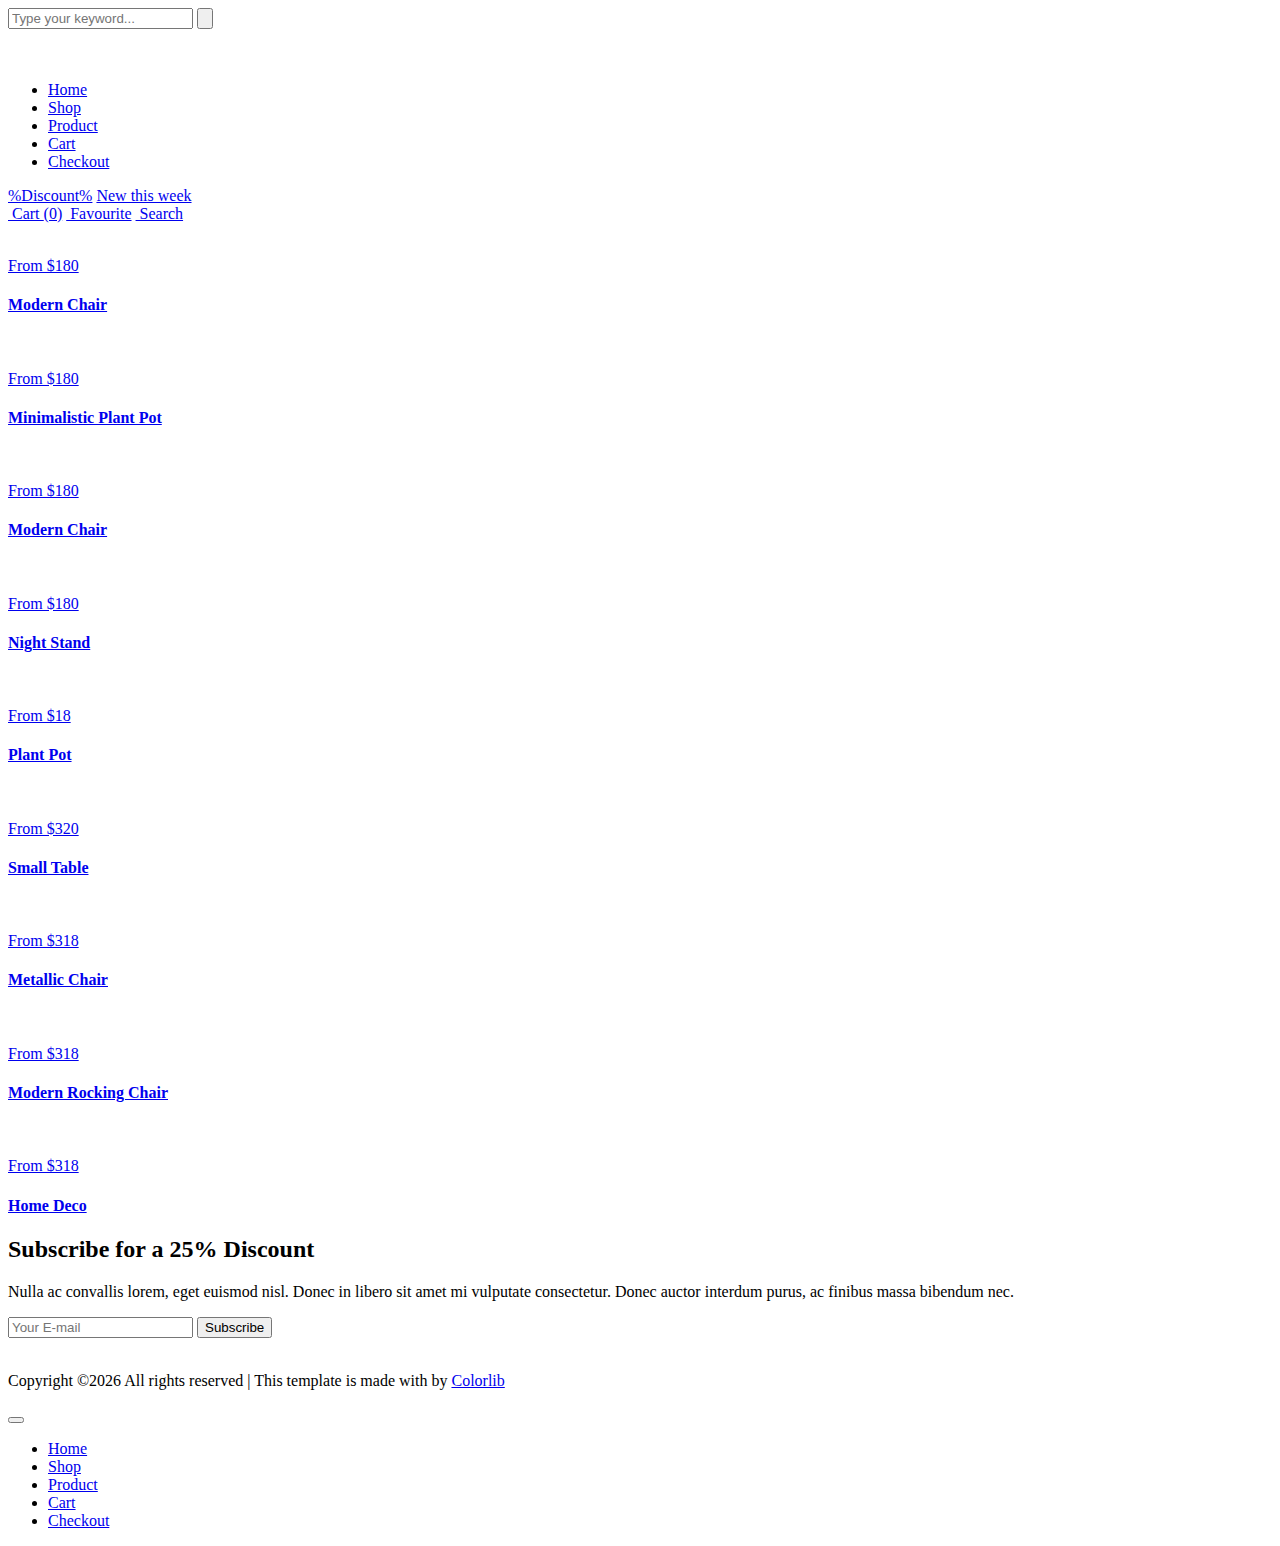
==== src/main/resources/templates/index.html @ cd6860de "added product and category entity" ====
<!DOCTYPE html>
<html lang="en">

<head>
    <meta charset="UTF-8">
    <meta name="description" content="">
    <meta http-equiv="X-UA-Compatible" content="IE=edge">
    <meta name="viewport" content="width=device-width, initial-scale=1, shrink-to-fit=no">
    <!-- The above 4 meta tags *must* come first in the head; any other head content must come *after* these tags -->

    <!-- Title  -->
    <title>Продажа мебели из ротанга | Главная</title>

    <!-- Favicon  -->
    <link rel="icon" href="img/core-img/favicon.ico">

    <!-- Core Style CSS -->
    <link rel="stylesheet" href="css/core-style.css">
    <link rel="stylesheet" href="style.css">

</head>

<body>
    <!-- Search Wrapper Area Start -->
    <div class="search-wrapper section-padding-100">
        <div class="search-close">
            <i class="fa fa-close" aria-hidden="true"></i>
        </div>
        <div class="container">
            <div class="row">
                <div class="col-12">
                    <div class="search-content">
                        <form action="#" method="get">
                            <input type="search" name="search" id="search" placeholder="Type your keyword...">
                            <button type="submit"><img src="img/core-img/search.png" alt=""></button>
                        </form>
                    </div>
                </div>
            </div>
        </div>
    </div>
    <!-- Search Wrapper Area End -->

    <!-- ##### Main Content Wrapper Start ##### -->
    <div class="main-content-wrapper d-flex clearfix">

        <!-- Mobile Nav (max width 767px)-->
        <div class="mobile-nav">
            <!-- Navbar Brand -->
            <div class="amado-navbar-brand">
                <a href="index"><img src="img/core-img/logo.png" alt=""></a>
            </div>
            <!-- Navbar Toggler -->
            <div class="amado-navbar-toggler">
                <span></span><span></span><span></span>
            </div>
        </div>

        <!-- Header Area Start -->
        <header class="header-area clearfix">
            <!-- Close Icon -->
            <div class="nav-close">
                <i class="fa fa-close" aria-hidden="true"></i>
            </div>
            <!-- Logo -->
            <div class="logo">
                <a href="index"><img src="img/core-img/logo.png" alt=""></a>
            </div>
            <!-- Amado Nav -->
            <nav class="amado-nav">
                <ul>
                    <li class="active"><a href="index">Home</a></li>
                    <li><a href="shop">Shop</a></li>
                    <li><a href="product-details">Product</a></li>
                    <li><a href="cart">Cart</a></li>
                    <li><a href="checkout">Checkout</a></li>
                </ul>
            </nav>
            <!-- Button Group -->
            <div class="amado-btn-group mt-30 mb-100">
                <a href="#" class="btn amado-btn mb-15">%Discount%</a>
                <a href="#" class="btn amado-btn active">New this week</a>
            </div>
            <!-- Cart Menu -->
            <div class="cart-fav-search mb-100">
                <a href="cart" class="cart-nav"><img src="img/core-img/cart.png" alt=""> Cart <span>(0)</span></a>
                <a href="#" class="fav-nav"><img src="img/core-img/favorites.png" alt=""> Favourite</a>
                <a href="#" class="search-nav"><img src="img/core-img/search.png" alt=""> Search</a>
            </div>
            <!-- Social Button -->
            <div class="social-info d-flex justify-content-between">
                <a href="#"><i class="fa fa-pinterest" aria-hidden="true"></i></a>
                <a href="#"><i class="fa fa-instagram" aria-hidden="true"></i></a>
                <a href="#"><i class="fa fa-facebook" aria-hidden="true"></i></a>
                <a href="#"><i class="fa fa-twitter" aria-hidden="true"></i></a>
            </div>
        </header>
        <!-- Header Area End -->

        <!-- Product Catagories Area Start -->
        <div class="products-catagories-area clearfix">
            <div class="amado-pro-catagory clearfix">

                <!-- Single Catagory -->
                <div class="single-products-catagory clearfix">
                    <a href="shop">
                        <img src="img/bg-img/1.jpg" alt="">
                        <!-- Hover Content -->
                        <div class="hover-content">
                            <div class="line"></div>
                            <p>From $180</p>
                            <h4>Modern Chair</h4>
                        </div>
                    </a>
                </div>

                <!-- Single Catagory -->
                <div class="single-products-catagory clearfix">
                    <a href="shop">
                        <img src="img/bg-img/2.jpg" alt="">
                        <!-- Hover Content -->
                        <div class="hover-content">
                            <div class="line"></div>
                            <p>From $180</p>
                            <h4>Minimalistic Plant Pot</h4>
                        </div>
                    </a>
                </div>

                <!-- Single Catagory -->
                <div class="single-products-catagory clearfix">
                    <a href="shop">
                        <img src="img/bg-img/3.jpg" alt="">
                        <!-- Hover Content -->
                        <div class="hover-content">
                            <div class="line"></div>
                            <p>From $180</p>
                            <h4>Modern Chair</h4>
                        </div>
                    </a>
                </div>

                <!-- Single Catagory -->
                <div class="single-products-catagory clearfix">
                    <a href="shop">
                        <img src="img/bg-img/4.jpg" alt="">
                        <!-- Hover Content -->
                        <div class="hover-content">
                            <div class="line"></div>
                            <p>From $180</p>
                            <h4>Night Stand</h4>
                        </div>
                    </a>
                </div>

                <!-- Single Catagory -->
                <div class="single-products-catagory clearfix">
                    <a href="shop">
                        <img src="img/bg-img/5.jpg" alt="">
                        <!-- Hover Content -->
                        <div class="hover-content">
                            <div class="line"></div>
                            <p>From $18</p>
                            <h4>Plant Pot</h4>
                        </div>
                    </a>
                </div>

                <!-- Single Catagory -->
                <div class="single-products-catagory clearfix">
                    <a href="shop">
                        <img src="img/bg-img/6.jpg" alt="">
                        <!-- Hover Content -->
                        <div class="hover-content">
                            <div class="line"></div>
                            <p>From $320</p>
                            <h4>Small Table</h4>
                        </div>
                    </a>
                </div>

                <!-- Single Catagory -->
                <div class="single-products-catagory clearfix">
                    <a href="shop">
                        <img src="img/bg-img/7.jpg" alt="">
                        <!-- Hover Content -->
                        <div class="hover-content">
                            <div class="line"></div>
                            <p>From $318</p>
                            <h4>Metallic Chair</h4>
                        </div>
                    </a>
                </div>

                <!-- Single Catagory -->
                <div class="single-products-catagory clearfix">
                    <a href="shop">
                        <img src="img/bg-img/8.jpg" alt="">
                        <!-- Hover Content -->
                        <div class="hover-content">
                            <div class="line"></div>
                            <p>From $318</p>
                            <h4>Modern Rocking Chair</h4>
                        </div>
                    </a>
                </div>

                <!-- Single Catagory -->
                <div class="single-products-catagory clearfix">
                    <a href="shop">
                        <img src="img/bg-img/9.jpg" alt="">
                        <!-- Hover Content -->
                        <div class="hover-content">
                            <div class="line"></div>
                            <p>From $318</p>
                            <h4>Home Deco</h4>
                        </div>
                    </a>
                </div>
            </div>
        </div>
        <!-- Product Catagories Area End -->
    </div>
    <!-- ##### Main Content Wrapper End ##### -->

    <!-- ##### Newsletter Area Start ##### -->
    <section class="newsletter-area section-padding-100-0">
        <div class="container">
            <div class="row align-items-center">
                <!-- Newsletter Text -->
                <div class="col-12 col-lg-6 col-xl-7">
                    <div class="newsletter-text mb-100">
                        <h2>Subscribe for a <span>25% Discount</span></h2>
                        <p>Nulla ac convallis lorem, eget euismod nisl. Donec in libero sit amet mi vulputate consectetur. Donec auctor interdum purus, ac finibus massa bibendum nec.</p>
                    </div>
                </div>
                <!-- Newsletter Form -->
                <div class="col-12 col-lg-6 col-xl-5">
                    <div class="newsletter-form mb-100">
                        <form action="#" method="post">
                            <input type="email" name="email" class="nl-email" placeholder="Your E-mail">
                            <input type="submit" value="Subscribe">
                        </form>
                    </div>
                </div>
            </div>
        </div>
    </section>
    <!-- ##### Newsletter Area End ##### -->

    <!-- ##### Footer Area Start ##### -->
    <footer class="footer_area clearfix">
        <div class="container">
            <div class="row align-items-center">
                <!-- Single Widget Area -->
                <div class="col-12 col-lg-4">
                    <div class="single_widget_area">
                        <!-- Logo -->
                        <div class="footer-logo mr-50">
                            <a href="index"><img src="img/core-img/logo2.png" alt=""></a>
                        </div>
                        <!-- Copywrite Text -->
                        <p class="copywrite"><!-- Link back to Colorlib can't be removed. Template is licensed under CC BY 3.0. -->
Copyright &copy;<script>document.write(new Date().getFullYear());</script> All rights reserved | This template is made with <i class="fa fa-heart-o" aria-hidden="true"></i> by <a href="https://colorlib.com" target="_blank">Colorlib</a>
<!-- Link back to Colorlib can't be removed. Template is licensed under CC BY 3.0. --></p>
                    </div>
                </div>
                <!-- Single Widget Area -->
                <div class="col-12 col-lg-8">
                    <div class="single_widget_area">
                        <!-- Footer Menu -->
                        <div class="footer_menu">
                            <nav class="navbar navbar-expand-lg justify-content-end">
                                <button class="navbar-toggler" type="button" data-toggle="collapse" data-target="#footerNavContent" aria-controls="footerNavContent" aria-expanded="false" aria-label="Toggle navigation"><i class="fa fa-bars"></i></button>
                                <div class="collapse navbar-collapse" id="footerNavContent">
                                    <ul class="navbar-nav ml-auto">
                                        <li class="nav-item active">
                                            <a class="nav-link" href="index">Home</a>
                                        </li>
                                        <li class="nav-item">
                                            <a class="nav-link" href="shop">Shop</a>
                                        </li>
                                        <li class="nav-item">
                                            <a class="nav-link" href="product-details">Product</a>
                                        </li>
                                        <li class="nav-item">
                                            <a class="nav-link" href="cart">Cart</a>
                                        </li>
                                        <li class="nav-item">
                                            <a class="nav-link" href="checkout">Checkout</a>
                                        </li>
                                    </ul>
                                </div>
                            </nav>
                        </div>
                    </div>
                </div>
            </div>
        </div>
    </footer>
    <!-- ##### Footer Area End ##### -->

    <!-- ##### jQuery (Necessary for All JavaScript Plugins) ##### -->
    <script src="js/jquery/jquery-2.2.4.min.js"></script>
    <!-- Popper js -->
    <script src="js/popper.min.js"></script>
    <!-- Bootstrap js -->
    <script src="js/bootstrap.min.js"></script>
    <!-- Plugins js -->
    <script src="js/plugins.js"></script>
    <!-- Active js -->
    <script src="js/active.js"></script>

</body>

</html>
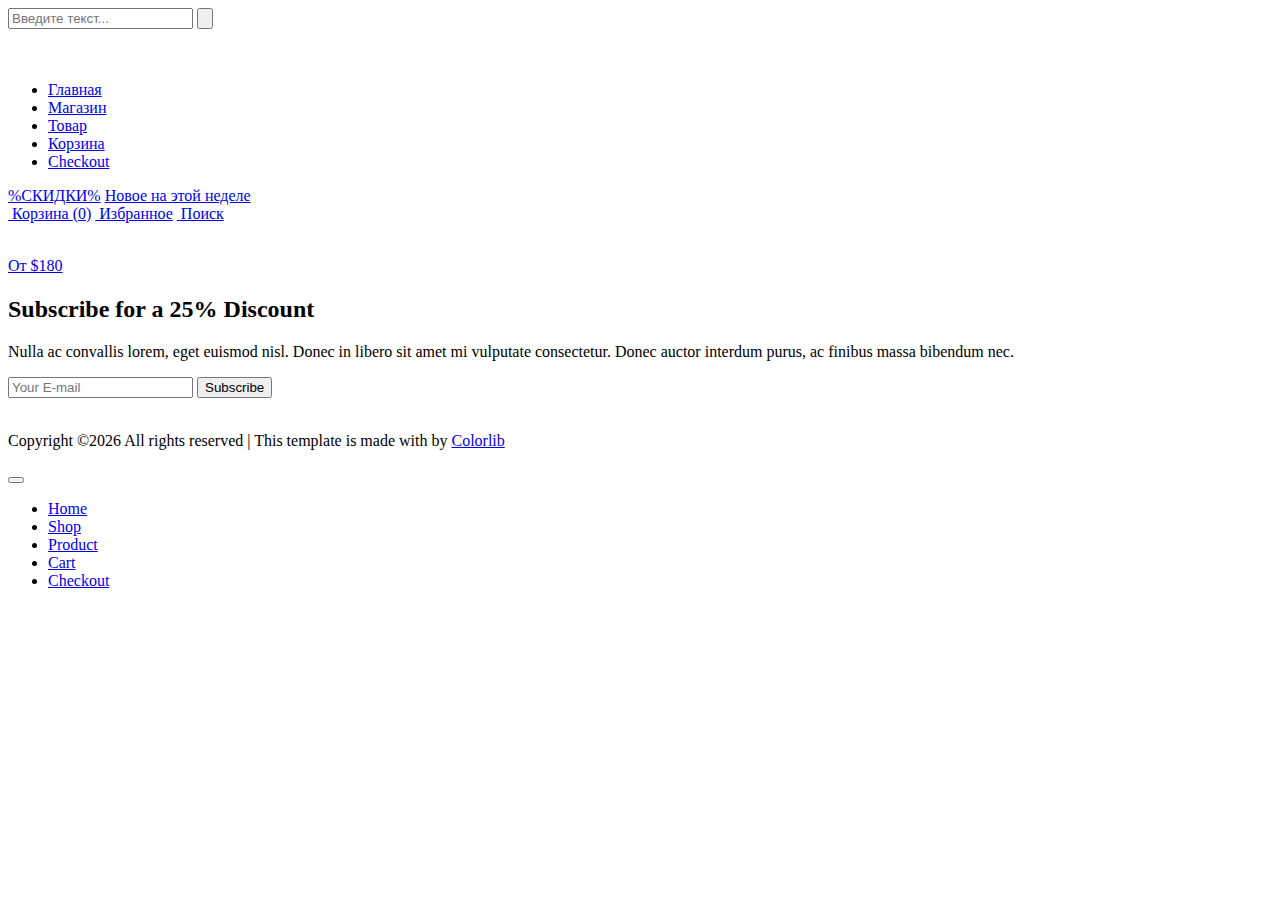
==== commit 3cb8c8a4: "update index page" ====
--- a/src/main/resources/templates/index.html
+++ b/src/main/resources/templates/index.html
@@ -1,5 +1,5 @@
 <!DOCTYPE html>
-<html lang="en">
+<html lang="ru" xmlns:th="http://www.thymeleaf.org">
 
 <head>
     <meta charset="UTF-8">
@@ -21,295 +21,202 @@
 </head>
 
 <body>
-    <!-- Search Wrapper Area Start -->
-    <div class="search-wrapper section-padding-100">
-        <div class="search-close">
+<!-- Search Wrapper Area Start -->
+<div class="search-wrapper section-padding-100">
+    <div class="search-close">
+        <i class="fa fa-close" aria-hidden="true"></i>
+    </div>
+    <div class="container">
+        <div class="row">
+            <div class="col-12">
+                <div class="search-content">
+                    <form action="#" method="get">
+                        <input type="search" name="search" id="search" placeholder="Введите текст...">
+                        <button type="submit"><img src="img/core-img/search.png" alt=""></button>
+                    </form>
+                </div>
+            </div>
+        </div>
+    </div>
+</div>
+<!-- Search Wrapper Area End -->
+
+<!-- ##### Main Content Wrapper Start ##### -->
+<div class="main-content-wrapper d-flex clearfix">
+
+    <!-- Mobile Nav (max width 767px)-->
+    <div class="mobile-nav">
+        <!-- Navbar Brand -->
+        <div class="amado-navbar-brand">
+            <a href="index"><img src="img/core-img/logo.png" alt=""></a>
+        </div>
+        <!-- Navbar Toggler -->
+        <div class="amado-navbar-toggler">
+            <span></span><span></span><span></span>
+        </div>
+    </div>
+
+    <!-- Header Area Start -->
+    <header class="header-area clearfix">
+        <!-- Close Icon -->
+        <div class="nav-close">
             <i class="fa fa-close" aria-hidden="true"></i>
         </div>
-        <div class="container">
-            <div class="row">
-                <div class="col-12">
-                    <div class="search-content">
-                        <form action="#" method="get">
-                            <input type="search" name="search" id="search" placeholder="Type your keyword...">
-                            <button type="submit"><img src="img/core-img/search.png" alt=""></button>
-                        </form>
-                    </div>
-                </div>
-            </div>
-        </div>
-    </div>
-    <!-- Search Wrapper Area End -->
-
-    <!-- ##### Main Content Wrapper Start ##### -->
-    <div class="main-content-wrapper d-flex clearfix">
-
-        <!-- Mobile Nav (max width 767px)-->
-        <div class="mobile-nav">
-            <!-- Navbar Brand -->
-            <div class="amado-navbar-brand">
-                <a href="index"><img src="img/core-img/logo.png" alt=""></a>
-            </div>
-            <!-- Navbar Toggler -->
-            <div class="amado-navbar-toggler">
-                <span></span><span></span><span></span>
-            </div>
-        </div>
-
-        <!-- Header Area Start -->
-        <header class="header-area clearfix">
-            <!-- Close Icon -->
-            <div class="nav-close">
-                <i class="fa fa-close" aria-hidden="true"></i>
-            </div>
-            <!-- Logo -->
-            <div class="logo">
-                <a href="index"><img src="img/core-img/logo.png" alt=""></a>
-            </div>
-            <!-- Amado Nav -->
-            <nav class="amado-nav">
-                <ul>
-                    <li class="active"><a href="index">Home</a></li>
-                    <li><a href="shop">Shop</a></li>
-                    <li><a href="product-details">Product</a></li>
-                    <li><a href="cart">Cart</a></li>
-                    <li><a href="checkout">Checkout</a></li>
-                </ul>
-            </nav>
-            <!-- Button Group -->
-            <div class="amado-btn-group mt-30 mb-100">
-                <a href="#" class="btn amado-btn mb-15">%Discount%</a>
-                <a href="#" class="btn amado-btn active">New this week</a>
-            </div>
-            <!-- Cart Menu -->
-            <div class="cart-fav-search mb-100">
-                <a href="cart" class="cart-nav"><img src="img/core-img/cart.png" alt=""> Cart <span>(0)</span></a>
-                <a href="#" class="fav-nav"><img src="img/core-img/favorites.png" alt=""> Favourite</a>
-                <a href="#" class="search-nav"><img src="img/core-img/search.png" alt=""> Search</a>
-            </div>
-            <!-- Social Button -->
-            <div class="social-info d-flex justify-content-between">
-                <a href="#"><i class="fa fa-pinterest" aria-hidden="true"></i></a>
-                <a href="#"><i class="fa fa-instagram" aria-hidden="true"></i></a>
-                <a href="#"><i class="fa fa-facebook" aria-hidden="true"></i></a>
-                <a href="#"><i class="fa fa-twitter" aria-hidden="true"></i></a>
-            </div>
-        </header>
-        <!-- Header Area End -->
-
-        <!-- Product Catagories Area Start -->
-        <div class="products-catagories-area clearfix">
-            <div class="amado-pro-catagory clearfix">
-
+        <!-- Logo -->
+        <div class="logo">
+            <a href="index"><img src="img/core-img/logo.png" alt=""></a>
+        </div>
+        <!-- Amado Nav -->
+        <nav class="amado-nav">
+            <ul>
+                <li class="active"><a href="index">Главная</a></li>
+                <li><a href="shop">Магазин</a></li>
+                <li><a href="product-details">Товар</a></li>
+                <li><a href="cart">Корзина</a></li>
+                <li><a href="checkout">Checkout</a></li>
+            </ul>
+        </nav>
+        <!-- Button Group -->
+        <div class="amado-btn-group mt-30 mb-100">
+            <a href="#" class="btn amado-btn mb-15">%СКИДКИ%</a>
+            <a href="#" class="btn amado-btn active">Новое на этой неделе</a>
+        </div>
+        <!-- Cart Menu -->
+        <div class="cart-fav-search mb-100">
+            <a href="cart" class="cart-nav"><img src="img/core-img/cart.png" alt=""> Корзина <span>(0)</span></a>
+            <a href="#" class="fav-nav"><img src="img/core-img/favorites.png" alt=""> Избранное</a>
+            <a href="#" class="search-nav"><img src="img/core-img/search.png" alt=""> Поиск</a>
+        </div>
+        <!-- Social Button -->
+        <div class="social-info d-flex justify-content-between">
+            <a href="#"><i class="fa fa-pinterest" aria-hidden="true"></i></a>
+            <a href="#"><i class="fa fa-instagram" aria-hidden="true"></i></a>
+            <a href="#"><i class="fa fa-facebook" aria-hidden="true"></i></a>
+            <a href="#"><i class="fa fa-twitter" aria-hidden="true"></i></a>
+        </div>
+    </header>
+    <!-- Header Area End -->
+
+    <!-- Product Catagories Area Start -->
+    <div class="products-catagories-area clearfix">
+        <div class="amado-pro-catagory clearfix">
+
+            <div th:each="category : ${categories}">
                 <!-- Single Catagory -->
                 <div class="single-products-catagory clearfix">
                     <a href="shop">
-                        <img src="img/bg-img/1.jpg" alt="">
+                        <img th:src="@{'img/cat-img/' + ${category.image}}" alt="">
                         <!-- Hover Content -->
                         <div class="hover-content">
                             <div class="line"></div>
-                            <p>From $180</p>
-                            <h4>Modern Chair</h4>
+                            <p>От $180</p>
+                            <h4><span th:text="${category.name}"></span></h4>
                         </div>
                     </a>
                 </div>
 
-                <!-- Single Catagory -->
-                <div class="single-products-catagory clearfix">
-                    <a href="shop">
-                        <img src="img/bg-img/2.jpg" alt="">
-                        <!-- Hover Content -->
-                        <div class="hover-content">
-                            <div class="line"></div>
-                            <p>From $180</p>
-                            <h4>Minimalistic Plant Pot</h4>
-                        </div>
-                    </a>
-                </div>
-
-                <!-- Single Catagory -->
-                <div class="single-products-catagory clearfix">
-                    <a href="shop">
-                        <img src="img/bg-img/3.jpg" alt="">
-                        <!-- Hover Content -->
-                        <div class="hover-content">
-                            <div class="line"></div>
-                            <p>From $180</p>
-                            <h4>Modern Chair</h4>
-                        </div>
-                    </a>
-                </div>
-
-                <!-- Single Catagory -->
-                <div class="single-products-catagory clearfix">
-                    <a href="shop">
-                        <img src="img/bg-img/4.jpg" alt="">
-                        <!-- Hover Content -->
-                        <div class="hover-content">
-                            <div class="line"></div>
-                            <p>From $180</p>
-                            <h4>Night Stand</h4>
-                        </div>
-                    </a>
-                </div>
-
-                <!-- Single Catagory -->
-                <div class="single-products-catagory clearfix">
-                    <a href="shop">
-                        <img src="img/bg-img/5.jpg" alt="">
-                        <!-- Hover Content -->
-                        <div class="hover-content">
-                            <div class="line"></div>
-                            <p>From $18</p>
-                            <h4>Plant Pot</h4>
-                        </div>
-                    </a>
-                </div>
-
-                <!-- Single Catagory -->
-                <div class="single-products-catagory clearfix">
-                    <a href="shop">
-                        <img src="img/bg-img/6.jpg" alt="">
-                        <!-- Hover Content -->
-                        <div class="hover-content">
-                            <div class="line"></div>
-                            <p>From $320</p>
-                            <h4>Small Table</h4>
-                        </div>
-                    </a>
-                </div>
-
-                <!-- Single Catagory -->
-                <div class="single-products-catagory clearfix">
-                    <a href="shop">
-                        <img src="img/bg-img/7.jpg" alt="">
-                        <!-- Hover Content -->
-                        <div class="hover-content">
-                            <div class="line"></div>
-                            <p>From $318</p>
-                            <h4>Metallic Chair</h4>
-                        </div>
-                    </a>
-                </div>
-
-                <!-- Single Catagory -->
-                <div class="single-products-catagory clearfix">
-                    <a href="shop">
-                        <img src="img/bg-img/8.jpg" alt="">
-                        <!-- Hover Content -->
-                        <div class="hover-content">
-                            <div class="line"></div>
-                            <p>From $318</p>
-                            <h4>Modern Rocking Chair</h4>
-                        </div>
-                    </a>
-                </div>
-
-                <!-- Single Catagory -->
-                <div class="single-products-catagory clearfix">
-                    <a href="shop">
-                        <img src="img/bg-img/9.jpg" alt="">
-                        <!-- Hover Content -->
-                        <div class="hover-content">
-                            <div class="line"></div>
-                            <p>From $318</p>
-                            <h4>Home Deco</h4>
-                        </div>
-                    </a>
-                </div>
-            </div>
-        </div>
-        <!-- Product Catagories Area End -->
-    </div>
-    <!-- ##### Main Content Wrapper End ##### -->
-
-    <!-- ##### Newsletter Area Start ##### -->
-    <section class="newsletter-area section-padding-100-0">
-        <div class="container">
-            <div class="row align-items-center">
-                <!-- Newsletter Text -->
-                <div class="col-12 col-lg-6 col-xl-7">
-                    <div class="newsletter-text mb-100">
-                        <h2>Subscribe for a <span>25% Discount</span></h2>
-                        <p>Nulla ac convallis lorem, eget euismod nisl. Donec in libero sit amet mi vulputate consectetur. Donec auctor interdum purus, ac finibus massa bibendum nec.</p>
+            </div>
+        </div>
+    </div>
+    <!-- Product Catagories Area End -->
+</div>
+<!-- ##### Main Content Wrapper End ##### -->
+
+<!-- ##### Newsletter Area Start ##### -->
+<section class="newsletter-area section-padding-100-0">
+    <div class="container">
+        <div class="row align-items-center">
+            <!-- Newsletter Text -->
+            <div class="col-12 col-lg-6 col-xl-7">
+                <div class="newsletter-text mb-100">
+                    <h2>Subscribe for a <span>25% Discount</span></h2>
+                    <p>Nulla ac convallis lorem, eget euismod nisl. Donec in libero sit amet mi vulputate consectetur.
+                        Donec auctor interdum purus, ac finibus massa bibendum nec.</p>
+                </div>
+            </div>
+            <!-- Newsletter Form -->
+            <div class="col-12 col-lg-6 col-xl-5">
+                <div class="newsletter-form mb-100">
+                    <form action="#" method="post">
+                        <input type="email" name="email" class="nl-email" placeholder="Your E-mail">
+                        <input type="submit" value="Subscribe">
+                    </form>
+                </div>
+            </div>
+        </div>
+    </div>
+</section>
+<!-- ##### Newsletter Area End ##### -->
+
+<!-- ##### Footer Area Start ##### -->
+<footer class="footer_area clearfix">
+    <div class="container">
+        <div class="row align-items-center">
+            <!-- Single Widget Area -->
+            <div class="col-12 col-lg-4">
+                <div class="single_widget_area">
+                    <!-- Logo -->
+                    <div class="footer-logo mr-50">
+                        <a href="index"><img src="img/core-img/logo2.png" alt=""></a>
                     </div>
-                </div>
-                <!-- Newsletter Form -->
-                <div class="col-12 col-lg-6 col-xl-5">
-                    <div class="newsletter-form mb-100">
-                        <form action="#" method="post">
-                            <input type="email" name="email" class="nl-email" placeholder="Your E-mail">
-                            <input type="submit" value="Subscribe">
-                        </form>
+                    <!-- Copywrite Text -->
+                    <p class="copywrite">
+                        <!-- Link back to Colorlib can't be removed. Template is licensed under CC BY 3.0. -->
+                        Copyright &copy;<script>document.write(new Date().getFullYear());</script>
+                        All rights reserved | This template is made with <i class="fa fa-heart-o"
+                                                                            aria-hidden="true"></i> by <a
+                            href="https://colorlib.com" target="_blank">Colorlib</a>
+                        <!-- Link back to Colorlib can't be removed. Template is licensed under CC BY 3.0. --></p>
+                </div>
+            </div>
+            <!-- Single Widget Area -->
+            <div class="col-12 col-lg-8">
+                <div class="single_widget_area">
+                    <!-- Footer Menu -->
+                    <div class="footer_menu">
+                        <nav class="navbar navbar-expand-lg justify-content-end">
+                            <button class="navbar-toggler" type="button" data-toggle="collapse"
+                                    data-target="#footerNavContent" aria-controls="footerNavContent"
+                                    aria-expanded="false" aria-label="Toggle navigation"><i class="fa fa-bars"></i>
+                            </button>
+                            <div class="collapse navbar-collapse" id="footerNavContent">
+                                <ul class="navbar-nav ml-auto">
+                                    <li class="nav-item active">
+                                        <a class="nav-link" href="index">Home</a>
+                                    </li>
+                                    <li class="nav-item">
+                                        <a class="nav-link" href="shop">Shop</a>
+                                    </li>
+                                    <li class="nav-item">
+                                        <a class="nav-link" href="product-details">Product</a>
+                                    </li>
+                                    <li class="nav-item">
+                                        <a class="nav-link" href="cart">Cart</a>
+                                    </li>
+                                    <li class="nav-item">
+                                        <a class="nav-link" href="checkout">Checkout</a>
+                                    </li>
+                                </ul>
+                            </div>
+                        </nav>
                     </div>
                 </div>
             </div>
         </div>
-    </section>
-    <!-- ##### Newsletter Area End ##### -->
-
-    <!-- ##### Footer Area Start ##### -->
-    <footer class="footer_area clearfix">
-        <div class="container">
-            <div class="row align-items-center">
-                <!-- Single Widget Area -->
-                <div class="col-12 col-lg-4">
-                    <div class="single_widget_area">
-                        <!-- Logo -->
-                        <div class="footer-logo mr-50">
-                            <a href="index"><img src="img/core-img/logo2.png" alt=""></a>
-                        </div>
-                        <!-- Copywrite Text -->
-                        <p class="copywrite"><!-- Link back to Colorlib can't be removed. Template is licensed under CC BY 3.0. -->
-Copyright &copy;<script>document.write(new Date().getFullYear());</script> All rights reserved | This template is made with <i class="fa fa-heart-o" aria-hidden="true"></i> by <a href="https://colorlib.com" target="_blank">Colorlib</a>
-<!-- Link back to Colorlib can't be removed. Template is licensed under CC BY 3.0. --></p>
-                    </div>
-                </div>
-                <!-- Single Widget Area -->
-                <div class="col-12 col-lg-8">
-                    <div class="single_widget_area">
-                        <!-- Footer Menu -->
-                        <div class="footer_menu">
-                            <nav class="navbar navbar-expand-lg justify-content-end">
-                                <button class="navbar-toggler" type="button" data-toggle="collapse" data-target="#footerNavContent" aria-controls="footerNavContent" aria-expanded="false" aria-label="Toggle navigation"><i class="fa fa-bars"></i></button>
-                                <div class="collapse navbar-collapse" id="footerNavContent">
-                                    <ul class="navbar-nav ml-auto">
-                                        <li class="nav-item active">
-                                            <a class="nav-link" href="index">Home</a>
-                                        </li>
-                                        <li class="nav-item">
-                                            <a class="nav-link" href="shop">Shop</a>
-                                        </li>
-                                        <li class="nav-item">
-                                            <a class="nav-link" href="product-details">Product</a>
-                                        </li>
-                                        <li class="nav-item">
-                                            <a class="nav-link" href="cart">Cart</a>
-                                        </li>
-                                        <li class="nav-item">
-                                            <a class="nav-link" href="checkout">Checkout</a>
-                                        </li>
-                                    </ul>
-                                </div>
-                            </nav>
-                        </div>
-                    </div>
-                </div>
-            </div>
-        </div>
-    </footer>
-    <!-- ##### Footer Area End ##### -->
-
-    <!-- ##### jQuery (Necessary for All JavaScript Plugins) ##### -->
-    <script src="js/jquery/jquery-2.2.4.min.js"></script>
-    <!-- Popper js -->
-    <script src="js/popper.min.js"></script>
-    <!-- Bootstrap js -->
-    <script src="js/bootstrap.min.js"></script>
-    <!-- Plugins js -->
-    <script src="js/plugins.js"></script>
-    <!-- Active js -->
-    <script src="js/active.js"></script>
+    </div>
+</footer>
+<!-- ##### Footer Area End ##### -->
+
+<!-- ##### jQuery (Necessary for All JavaScript Plugins) ##### -->
+<script src="js/jquery/jquery-2.2.4.min.js"></script>
+<!-- Popper js -->
+<script src="js/popper.min.js"></script>
+<!-- Bootstrap js -->
+<script src="js/bootstrap.min.js"></script>
+<!-- Plugins js -->
+<script src="js/plugins.js"></script>
+<!-- Active js -->
+<script src="js/active.js"></script>
 
 </body>
 
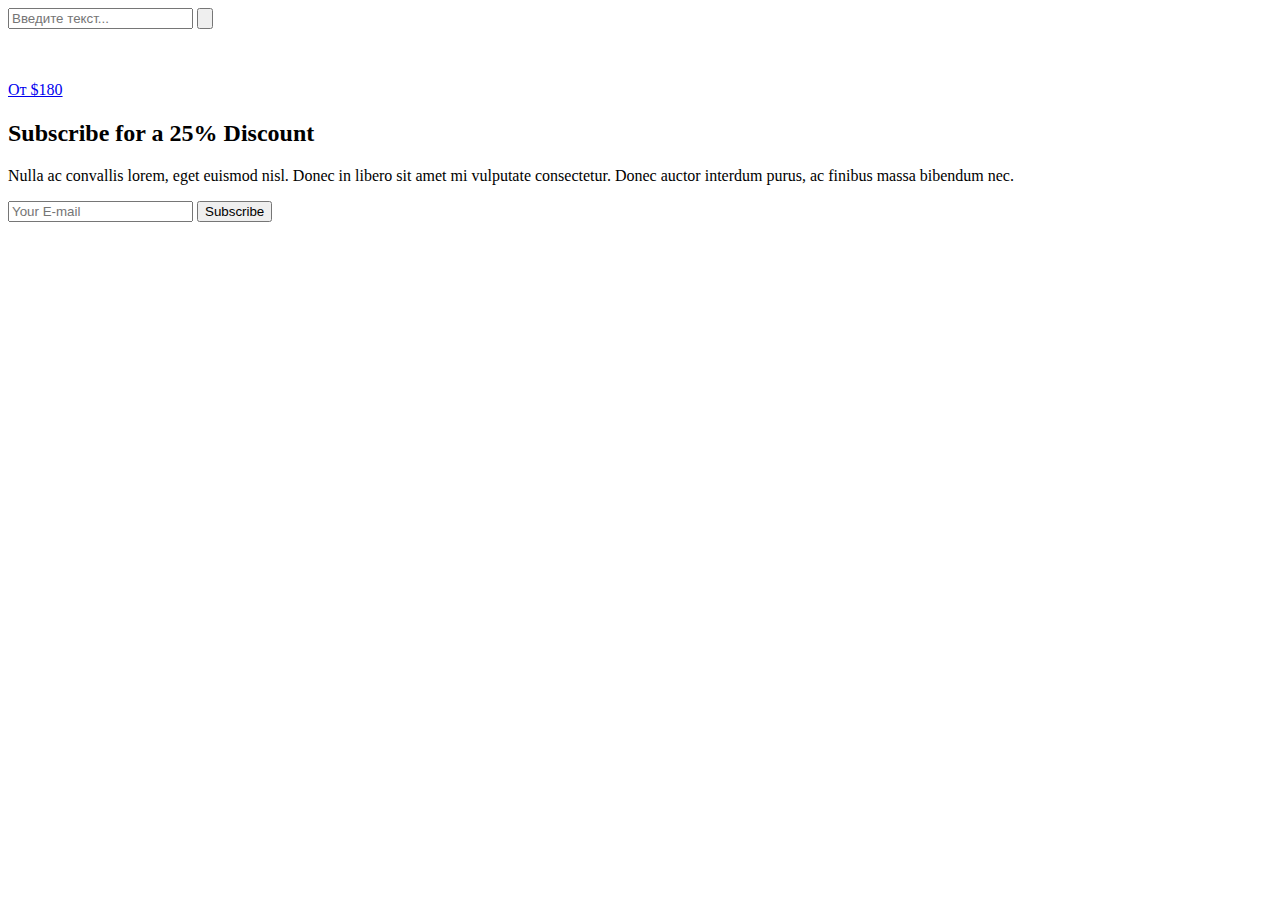
==== commit 05420cc0: "add header and footer fragments" ====
--- a/src/main/resources/templates/index.html
+++ b/src/main/resources/templates/index.html
@@ -57,44 +57,7 @@
     </div>
 
     <!-- Header Area Start -->
-    <header class="header-area clearfix">
-        <!-- Close Icon -->
-        <div class="nav-close">
-            <i class="fa fa-close" aria-hidden="true"></i>
-        </div>
-        <!-- Logo -->
-        <div class="logo">
-            <a href="index"><img src="img/core-img/logo.png" alt=""></a>
-        </div>
-        <!-- Amado Nav -->
-        <nav class="amado-nav">
-            <ul>
-                <li class="active"><a href="index">Главная</a></li>
-                <li><a href="shop">Магазин</a></li>
-                <li><a href="product-details">Товар</a></li>
-                <li><a href="cart">Корзина</a></li>
-                <li><a href="checkout">Checkout</a></li>
-            </ul>
-        </nav>
-        <!-- Button Group -->
-        <div class="amado-btn-group mt-30 mb-100">
-            <a href="#" class="btn amado-btn mb-15">%СКИДКИ%</a>
-            <a href="#" class="btn amado-btn active">Новое на этой неделе</a>
-        </div>
-        <!-- Cart Menu -->
-        <div class="cart-fav-search mb-100">
-            <a href="cart" class="cart-nav"><img src="img/core-img/cart.png" alt=""> Корзина <span>(0)</span></a>
-            <a href="#" class="fav-nav"><img src="img/core-img/favorites.png" alt=""> Избранное</a>
-            <a href="#" class="search-nav"><img src="img/core-img/search.png" alt=""> Поиск</a>
-        </div>
-        <!-- Social Button -->
-        <div class="social-info d-flex justify-content-between">
-            <a href="#"><i class="fa fa-pinterest" aria-hidden="true"></i></a>
-            <a href="#"><i class="fa fa-instagram" aria-hidden="true"></i></a>
-            <a href="#"><i class="fa fa-facebook" aria-hidden="true"></i></a>
-            <a href="#"><i class="fa fa-twitter" aria-hidden="true"></i></a>
-        </div>
-    </header>
+    <header th:replace="fragments/header.html :: header"></header>
     <!-- Header Area End -->
 
     <!-- Product Catagories Area Start -->
@@ -149,62 +112,7 @@
 <!-- ##### Newsletter Area End ##### -->
 
 <!-- ##### Footer Area Start ##### -->
-<footer class="footer_area clearfix">
-    <div class="container">
-        <div class="row align-items-center">
-            <!-- Single Widget Area -->
-            <div class="col-12 col-lg-4">
-                <div class="single_widget_area">
-                    <!-- Logo -->
-                    <div class="footer-logo mr-50">
-                        <a href="index"><img src="img/core-img/logo2.png" alt=""></a>
-                    </div>
-                    <!-- Copywrite Text -->
-                    <p class="copywrite">
-                        <!-- Link back to Colorlib can't be removed. Template is licensed under CC BY 3.0. -->
-                        Copyright &copy;<script>document.write(new Date().getFullYear());</script>
-                        All rights reserved | This template is made with <i class="fa fa-heart-o"
-                                                                            aria-hidden="true"></i> by <a
-                            href="https://colorlib.com" target="_blank">Colorlib</a>
-                        <!-- Link back to Colorlib can't be removed. Template is licensed under CC BY 3.0. --></p>
-                </div>
-            </div>
-            <!-- Single Widget Area -->
-            <div class="col-12 col-lg-8">
-                <div class="single_widget_area">
-                    <!-- Footer Menu -->
-                    <div class="footer_menu">
-                        <nav class="navbar navbar-expand-lg justify-content-end">
-                            <button class="navbar-toggler" type="button" data-toggle="collapse"
-                                    data-target="#footerNavContent" aria-controls="footerNavContent"
-                                    aria-expanded="false" aria-label="Toggle navigation"><i class="fa fa-bars"></i>
-                            </button>
-                            <div class="collapse navbar-collapse" id="footerNavContent">
-                                <ul class="navbar-nav ml-auto">
-                                    <li class="nav-item active">
-                                        <a class="nav-link" href="index">Home</a>
-                                    </li>
-                                    <li class="nav-item">
-                                        <a class="nav-link" href="shop">Shop</a>
-                                    </li>
-                                    <li class="nav-item">
-                                        <a class="nav-link" href="product-details">Product</a>
-                                    </li>
-                                    <li class="nav-item">
-                                        <a class="nav-link" href="cart">Cart</a>
-                                    </li>
-                                    <li class="nav-item">
-                                        <a class="nav-link" href="checkout">Checkout</a>
-                                    </li>
-                                </ul>
-                            </div>
-                        </nav>
-                    </div>
-                </div>
-            </div>
-        </div>
-    </div>
-</footer>
+<footer th:replace="fragments/footer.html :: footer"></footer>
 <!-- ##### Footer Area End ##### -->
 
 <!-- ##### jQuery (Necessary for All JavaScript Plugins) ##### -->
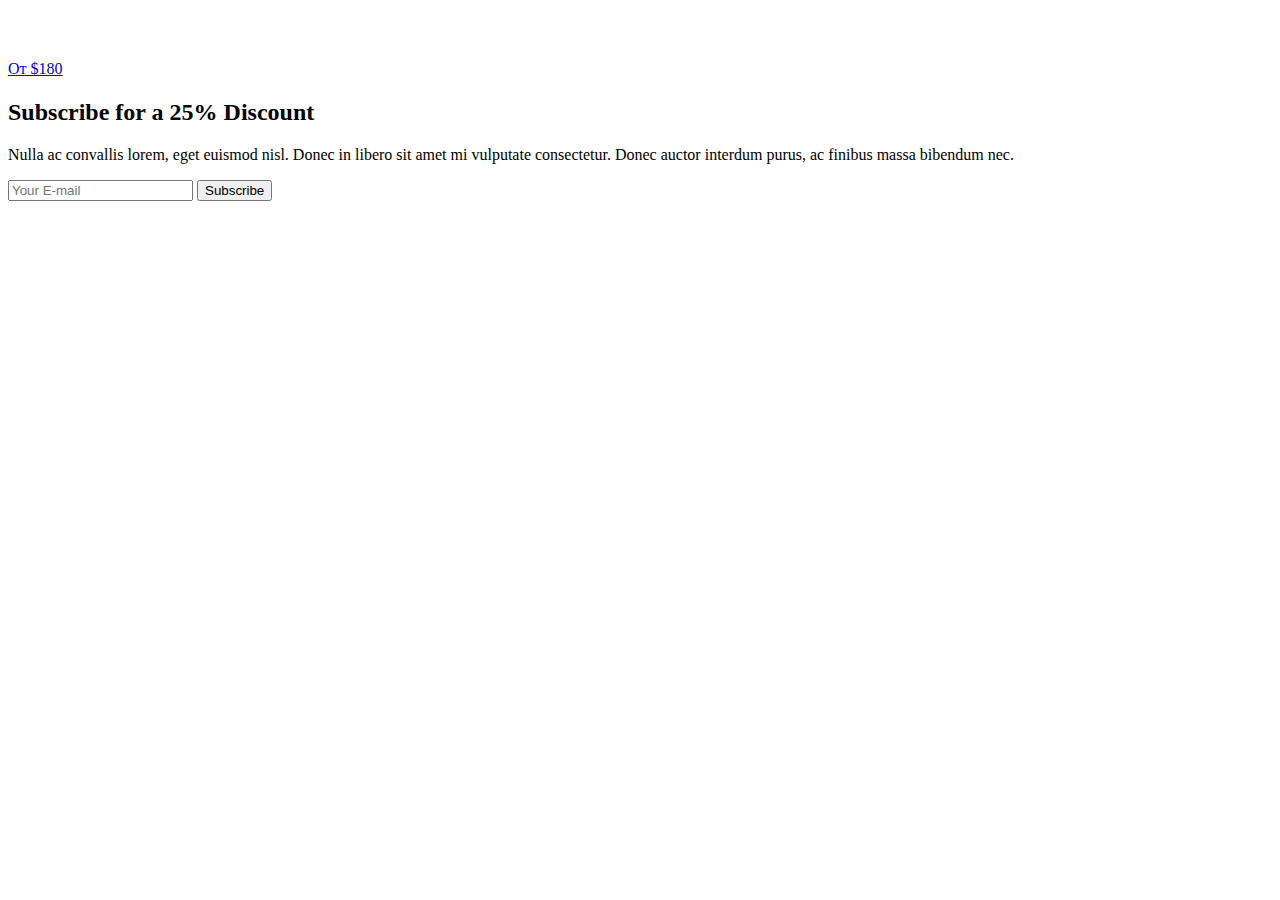
==== commit e0eff522: "added search template" ====
--- a/src/main/resources/templates/index.html
+++ b/src/main/resources/templates/index.html
@@ -22,23 +22,7 @@
 
 <body>
 <!-- Search Wrapper Area Start -->
-<div class="search-wrapper section-padding-100">
-    <div class="search-close">
-        <i class="fa fa-close" aria-hidden="true"></i>
-    </div>
-    <div class="container">
-        <div class="row">
-            <div class="col-12">
-                <div class="search-content">
-                    <form action="#" method="get">
-                        <input type="search" name="search" id="search" placeholder="Введите текст...">
-                        <button type="submit"><img src="img/core-img/search.png" alt=""></button>
-                    </form>
-                </div>
-            </div>
-        </div>
-    </div>
-</div>
+<div th:replace="fragments/header.html :: search"></div>
 <!-- Search Wrapper Area End -->
 
 <!-- ##### Main Content Wrapper Start ##### -->
@@ -115,16 +99,7 @@
 <footer th:replace="fragments/footer.html :: footer"></footer>
 <!-- ##### Footer Area End ##### -->
 
-<!-- ##### jQuery (Necessary for All JavaScript Plugins) ##### -->
-<script src="js/jquery/jquery-2.2.4.min.js"></script>
-<!-- Popper js -->
-<script src="js/popper.min.js"></script>
-<!-- Bootstrap js -->
-<script src="js/bootstrap.min.js"></script>
-<!-- Plugins js -->
-<script src="js/plugins.js"></script>
-<!-- Active js -->
-<script src="js/active.js"></script>
+<div th:replace="fragments/footer :: scripts"></div>
 
 </body>
 
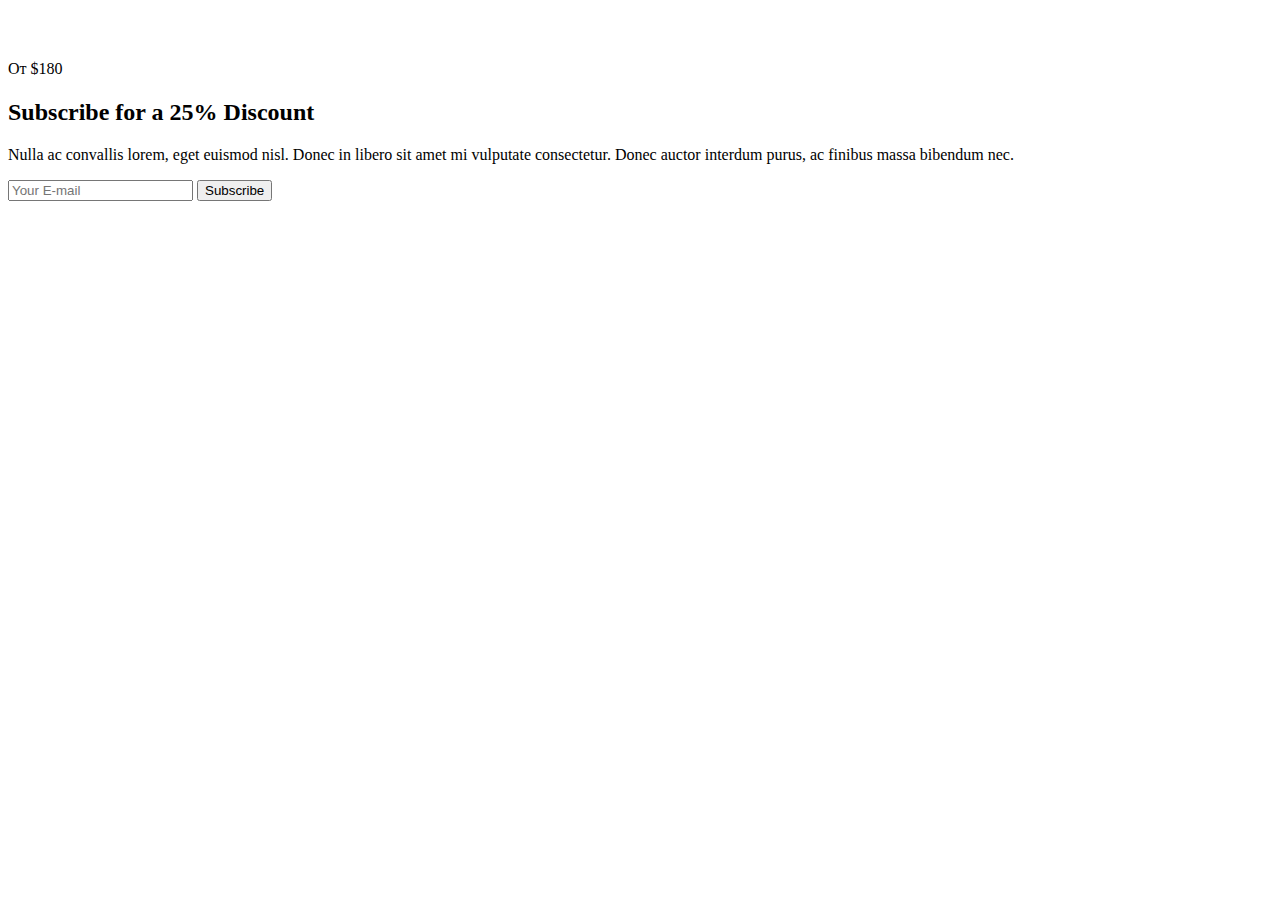
==== commit 6a5f9c9b: "added categories to shop page" ====
--- a/src/main/resources/templates/index.html
+++ b/src/main/resources/templates/index.html
@@ -51,7 +51,7 @@
             <div th:each="category : ${categories}">
                 <!-- Single Catagory -->
                 <div class="single-products-catagory clearfix">
-                    <a href="shop">
+                    <a th:href="@{shop(category = ${category.id})}">
                         <img th:src="@{'img/cat-img/' + ${category.image}}" alt="">
                         <!-- Hover Content -->
                         <div class="hover-content">
